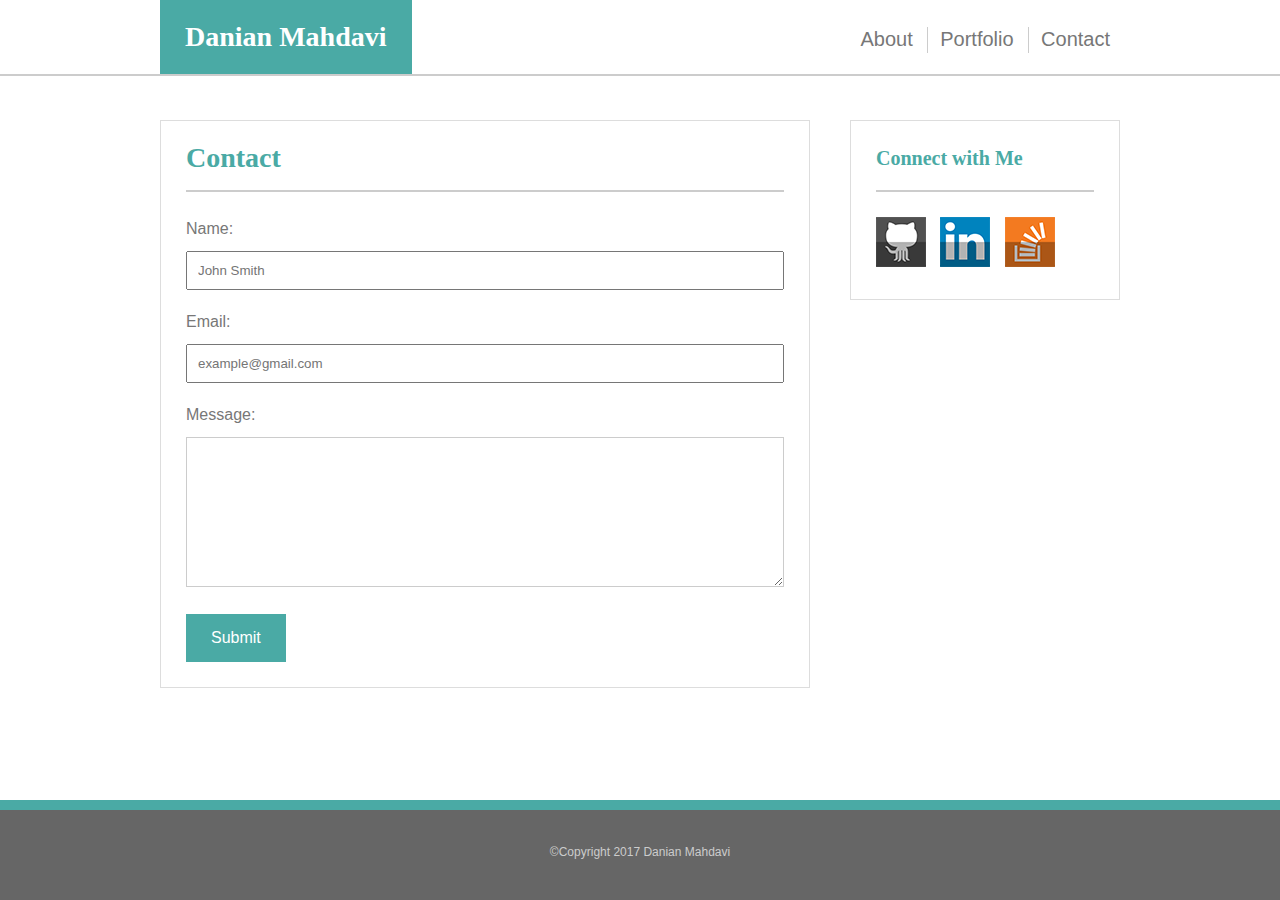
==== contact.html @ 4685d933 "Media Query updated" ====
<!DOCTYPE html>
<html>
<head>
<title>Danian Mahdavi - Contact</title>
<link rel="stylesheet" href="assets/css/reset.css">
<link rel="stylesheet" href="assets/css/style.css">
</head>
<body>
	<header>
		<div class="container">
			<h1 id="name">Danian Mahdavi</h1>
			<nav>
				<ul>
					<li><a href="index.html">About</a></li>
					<li><a href="portfolio.html">Portfolio</a></li>
					<li><a href="contact.html">Contact</a></li>
				</ul>
			</nav>
		</div>
	</header>
	<section id="content">
		<div class="container">
			<div class="main-content">
				<h1 class="main-heading">Contact</h1>
				<form>
					<label>Name:</label>
					<input type="text" placeholder="John Smith">
					<label>Email:</label>
					<input type="text" placeholder="example@gmail.com">
					<label>Message:</label>
					<textarea name="message"></textarea>
					<input type="submit" value="Submit">
				</form>
			</div>
			<div class="sidebar">
				<h2 class="main-heading">Connect with Me</h2>
				<ul>
					<li class="social-media github"><a href="https://github.com/DanianM" target="_blank"></a></li>
					<li class="social-media linkedin"><a href="https://www.linkedin.com/in/danian-mahdavi" target="_blank"></a></li>
					<li class="social-media stack-overflow"><a href="https://stackexchange.com/users/11559609/danian-mahdavi" target="_blank"></a></li>
				</ul>
			</div>
		</div>
	</section>
	<footer>
		<div class="container">
			<p>©Copyright 2017 Danian Mahdavi</p>
		</div>
	</footer>
</body>
</html>
---- assets/css/style.css ----
html, body {
	height: 100%;
}

body {
	font-family: 'Arial', 'Helvetica Neue', Helvetica, sans-serif;
	color: #777777;
	line-height: 1.5em;
	display: flex;
  	flex-direction: column;
}

.container {
	width: 960px;
	margin: 0 auto;
}

header {
	width: 100%;
	background: #fff;
	position: fixed;
	top: 0;
	border-bottom: 2px solid #cccccc;
	z-index: 10;
}

h1, h2, h3 {
	font-family: 'Georgia', Times, Times New Roman, serif;
	color: #4aaaa5;
}

h1 {
	font-size: 1.75em;
	font-weight: bold;
}

h2 {
	font-size: 1.25em;
	font-weight: bold;
}

h1#name {
	float: left;
	background: #4aaaa5;
	padding: 25px;
	color: #fff;
}

nav {
	float: right;
}

nav ul li {
	display: inline-block;
	margin-top: 27px;
	padding: 0px 10px 0px 12px;
	border-left: 1px solid #cccccc;
}

nav ul li a {
	text-decoration: none;
	color: #777777;
	font-size: 1.25em;
}

nav ul li:first-child {
	border-left: none;
}

a:hover {
	color: #4aaaa5;
}

section#content {
	padding-top: 120px;
	padding-bottom: 80px;
	background: url(../images/geometry/geometry.png);	
	background-repeat: repeat;
	flex: 1 0 auto;
}

.main-content, .sidebar {
	float: left;
	padding: 25px;
	background: #ffffff;
	border: 1px solid #dddddd;
	box-sizing: border-box;
}

.main-content {
	width: 650px;
}

.sidebar{
	width: 270px;
	margin-left: 40px;
}

.main-heading {
	padding-bottom: 20px;
	border-bottom: 2px solid #cccccc;
	margin-bottom: 25px;
}

.bio-img {
	float: left;
	padding-right: 20px;
	width: 200px;
}

ul li.social-media {
	display: inline-block;
	padding-right: 10px;
}

ul li.social-media a {
	display: block;
}

li.github a {
	background: url(../images/github.png);
	background-repeat: no-repeat;
	width: 50px;
	height: 50px;
}
 
li.linkedin a {
	background: url(../images/linkedin.png);
	background-repeat: no-repeat;
	width: 50px;
	height: 50px;
}

li.stack-overflow a {
	background: url(../images/stack-overflow.png);
	background-repeat: no-repeat;
	width: 50px;
	height: 50px;
}

input[type=text], textarea {
	width: 100%;
	margin: 10px 0 20px 0;
	padding: 10px;
	box-sizing: border-box;
}

textarea {
	height: 150px;
	border: 1px solid #ccc;
}

input[type=submit] {
	background: #4aaaa5;
	color: #fff;
	border: none;
	padding: 15px 25px;
	font-size: 1em;
}

.portfolio-item {
	width: 48%;
	margin-bottom: 40px;
	position: relative;
}

.portfolio-item.left {
	float: left;
}

.portfolio-item.right {
	float: right;
}

.img-responsive {
	max-width: 100%;
	height: auto;
	width: auto;
	display: block;
}

h2.img-titles {
	position: absolute;
	left: 0;
	top: 65%;
	width: 100%;
	background: #4aaaa5;
	color: #fff;
	text-align: center;
	padding: 20px 0;
}

footer {
	width: 100%;
	clear: both;
	background: #666666;
	border-top: 10px solid #4aaaa5;
	min-height: 90px;
}

footer p {
	text-align: center;
	color: #cccccc;
	padding-top: 30px;
	font-size: .75em;
}

@media screen and (max-width: 980px) {
	.container {
	width: 730px;
	margin: 0 auto;
	}	
	.main-content {
	width: 420px;
	}
	.bio-img {
	float: none;
	padding-right: 0px;
	width: 100%;
	padding-bottom: 20px;
	}


@media screen and (max-width: 768px) {
	.container {
	width: 730px;
	margin: 0 auto;
	}	
	.main-content {
	width: 100%;
	}
	.sidebar{
	width: 100%;
	margin-left: 0px;
	margin-top: 40px;
	}
	.portfolio-item {
	width: 100%;
	margin-bottom: 40px;
	position: relative;
	}
}

@media screen and (max-width: 640px) {
	.container {
	width: 600px;
	margin: 0 auto;
	}

	header .container {
	width: 100%;
	}	

	section#content {
	padding-top: 160px;
	width: 600px;
	}

	.main-content {
	width: 100%;
	}
	
	.sidebar{
	width: 100%;
	margin-left: 0px;
	margin-top: 40px;
	}

	h1#name {
	float: none;
	background: #4aaaa5;
	padding: 25px;
	color: #fff;
	width: 100%;
	text-align: center;
	}
	
	nav {
	float: none;
	width: 100%;
	}

	nav ul li {
	display: inline-block;
	margin: 15px 0px;
	padding: 0;
	width:32%;
	border-left: none;
	text-align: center;
	}

	.portfolio-item {
	width: 100%;
	margin-bottom: 40px;
	position: relative;
	}

	footer {
		width: 600px;
	}
}
}
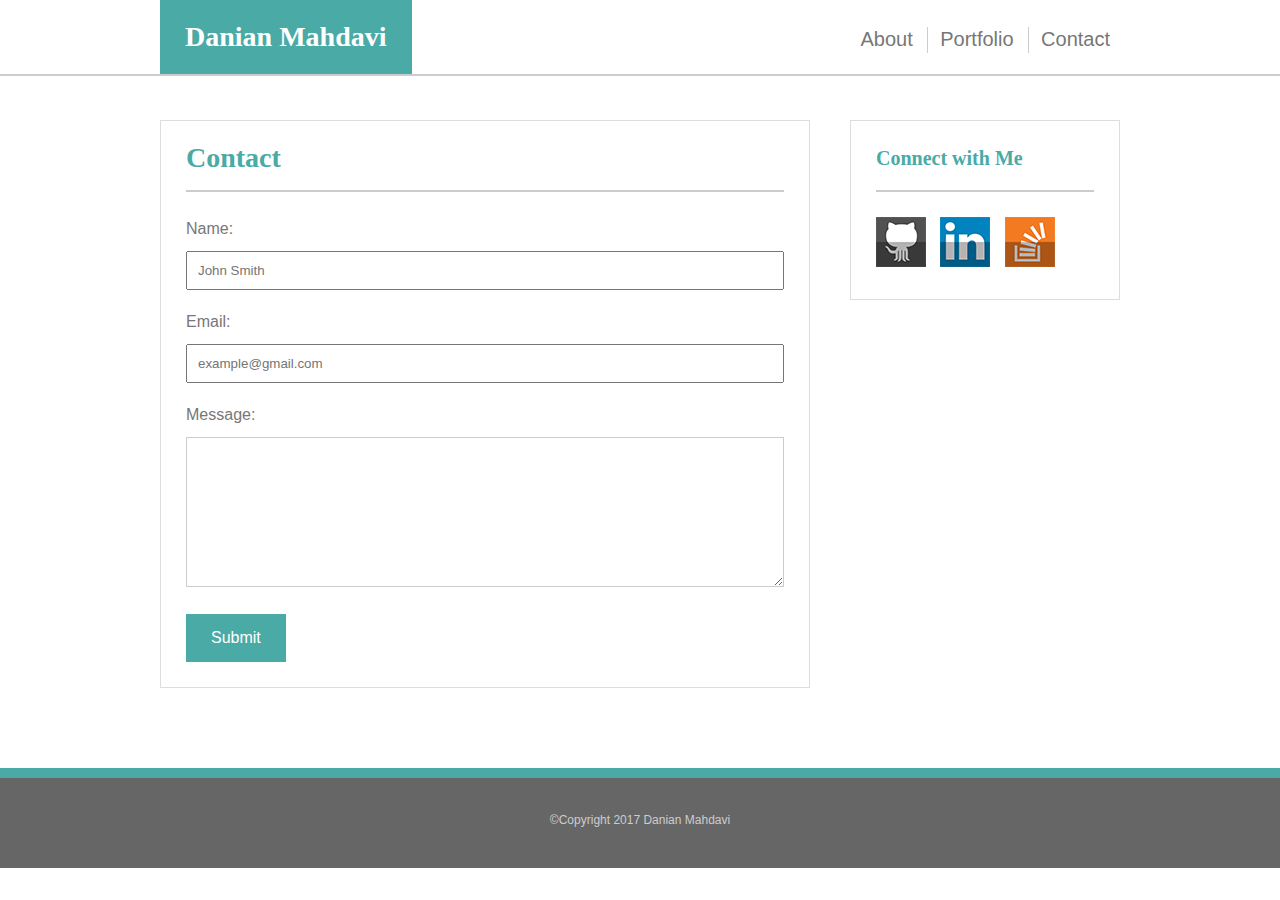
==== commit 294a3437: "final edit" ====
--- a/contact.html
+++ b/contact.html
@@ -4,6 +4,7 @@
 <title>Danian Mahdavi - Contact</title>
 <link rel="stylesheet" href="assets/css/reset.css">
 <link rel="stylesheet" href="assets/css/style.css">
+<meta name="viewport" content="width=device-width, initial-scale=1.0">
 </head>
 <body>
 	<header>
--- a/assets/css/style.css
+++ b/assets/css/style.css
@@ -1,4 +1,4 @@
-html, body {
+tml, body {
 	height: 100%;
 }
 
@@ -299,4 +299,4 @@
 		width: 600px;
 	}
 }
-}
+}